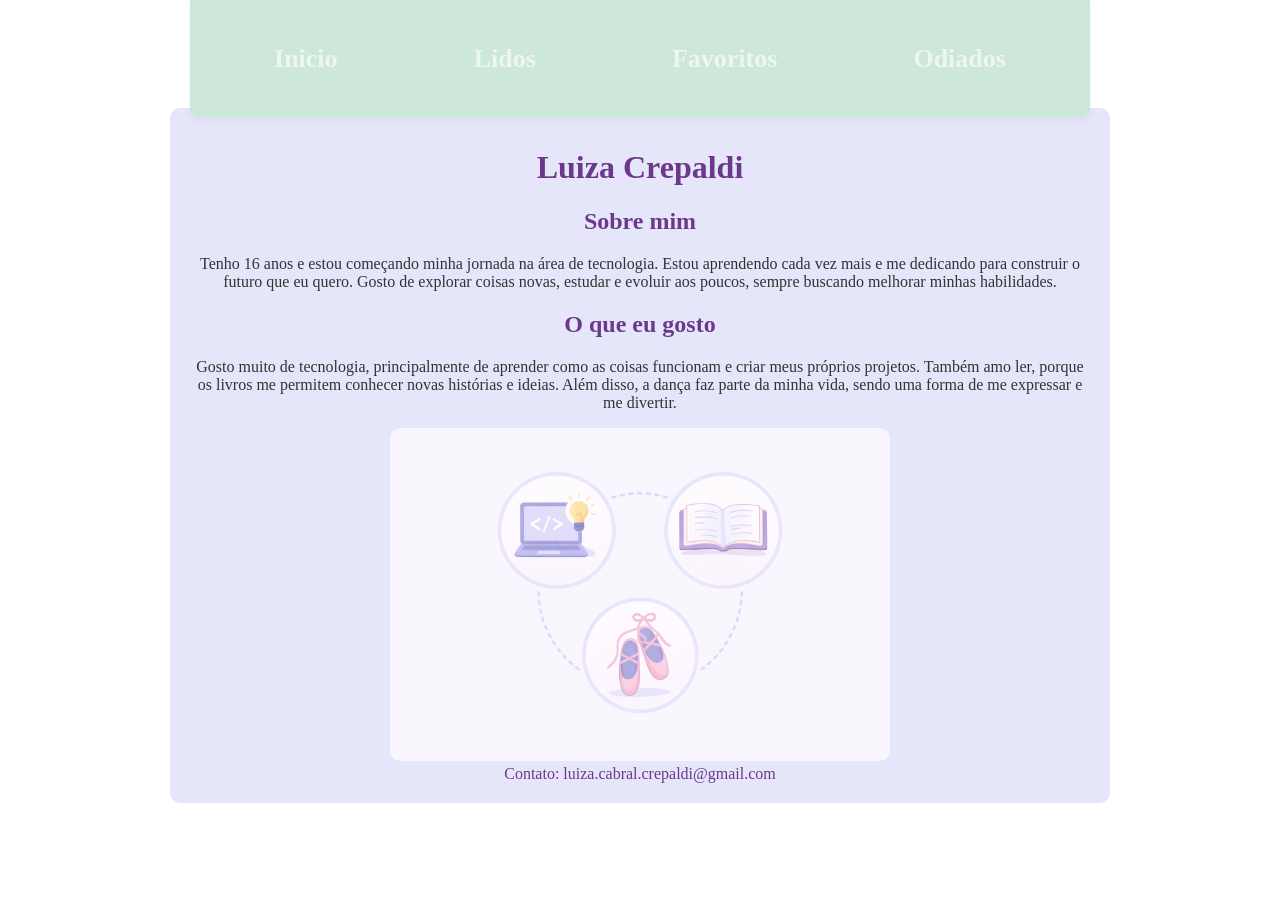
==== index.html @ 3ba1df21 "primeira versão da página autoral" ====
<!doctype html>
<html lang="pt-BR">
  <head>
    <meta charset="UTF-8" />
    <meta name="viewport" content="width=device-width, initial-scale=1.0" />
    <title>Minha Página</title>
    <link rel="stylesheet" href="style.css" />
  </head>
  <body>
    <nav>
      <ul>
        <li><a href="index.html">Inicio</a></li>
        <li><a href="Livros.html">Lidos</a></li>
        <li><a href="LivrosA.html">Favoritos</a></li>
        <li><a href="LivrosO.html">Odiados</a></li>
      </ul>
    </nav>

    <div class="card">
      <h1>Luiza Crepaldi</h1>
      <h2>Sobre mim</h2>
      <p>
        Tenho 16 anos e estou começando minha jornada na área de tecnologia.
        Estou aprendendo cada vez mais e me dedicando para construir o futuro
        que eu quero. Gosto de explorar coisas novas, estudar e evoluir aos
        poucos, sempre buscando melhorar minhas habilidades.
      </p>
      <h2>O que eu gosto</h2>
      <p>
        Gosto muito de tecnologia, principalmente de aprender como as coisas
        funcionam e criar meus próprios projetos. Também amo ler, porque os
        livros me permitem conhecer novas histórias e ideias. Além disso, a
        dança faz parte da minha vida, sendo uma forma de me expressar e me
        divertir.
      </p>
      <img src="gosto.png" alt="Imagem" />
      <br /><p1>Contato: luiza.cabral.crepaldi@gmail.com</p1>
    </div>
  </body>
</html>
---- style.css ----
p {
  font-size: 16px;
  font-family:;
  color: #333;
}

body {
  font-family:
    playfair display,
    serif;
  background-color: #ffffff;
  color: #6c398a;
  text-align: center;
  padding: 20px;
  padding-top: 100px;
  /* para evitar que o conteúdo fique escondido atrás da barra de navegação fixa */
}
img {
  width: 500px;
  height: auto;
  border-radius: 10px;
}
.card {
  background-color: #e6e6fa;
  padding: 20px;
  border-radius: 10px;
  max-width: 900px;
  margin: auto;
}

ul {
  display: flex;
  justify-content: space-around;
  list-style-type: none;
  align-items: center;
  padding: 16px;
}

a {
  text-decoration: none;
  color: hwb(0 99% 1% / 0.706);
  font-weight: bold;
  font-size: 26px;
}

nav {
  background-color: #cde7d8;
  padding: 12px 0;

  position: fixed;
  top: 0px; /* dá um espacinho do topo */

  width: 90%;
  max-width: 900px; /* igual ao seu .card */

  left: 50%;
  transform: translateX(-50%);

  border-radius: 0 0 10px 10px;
  z-index: 1000;
  box-shadow: 0 2px 8px rgba(0, 0, 0, 0.05);
}
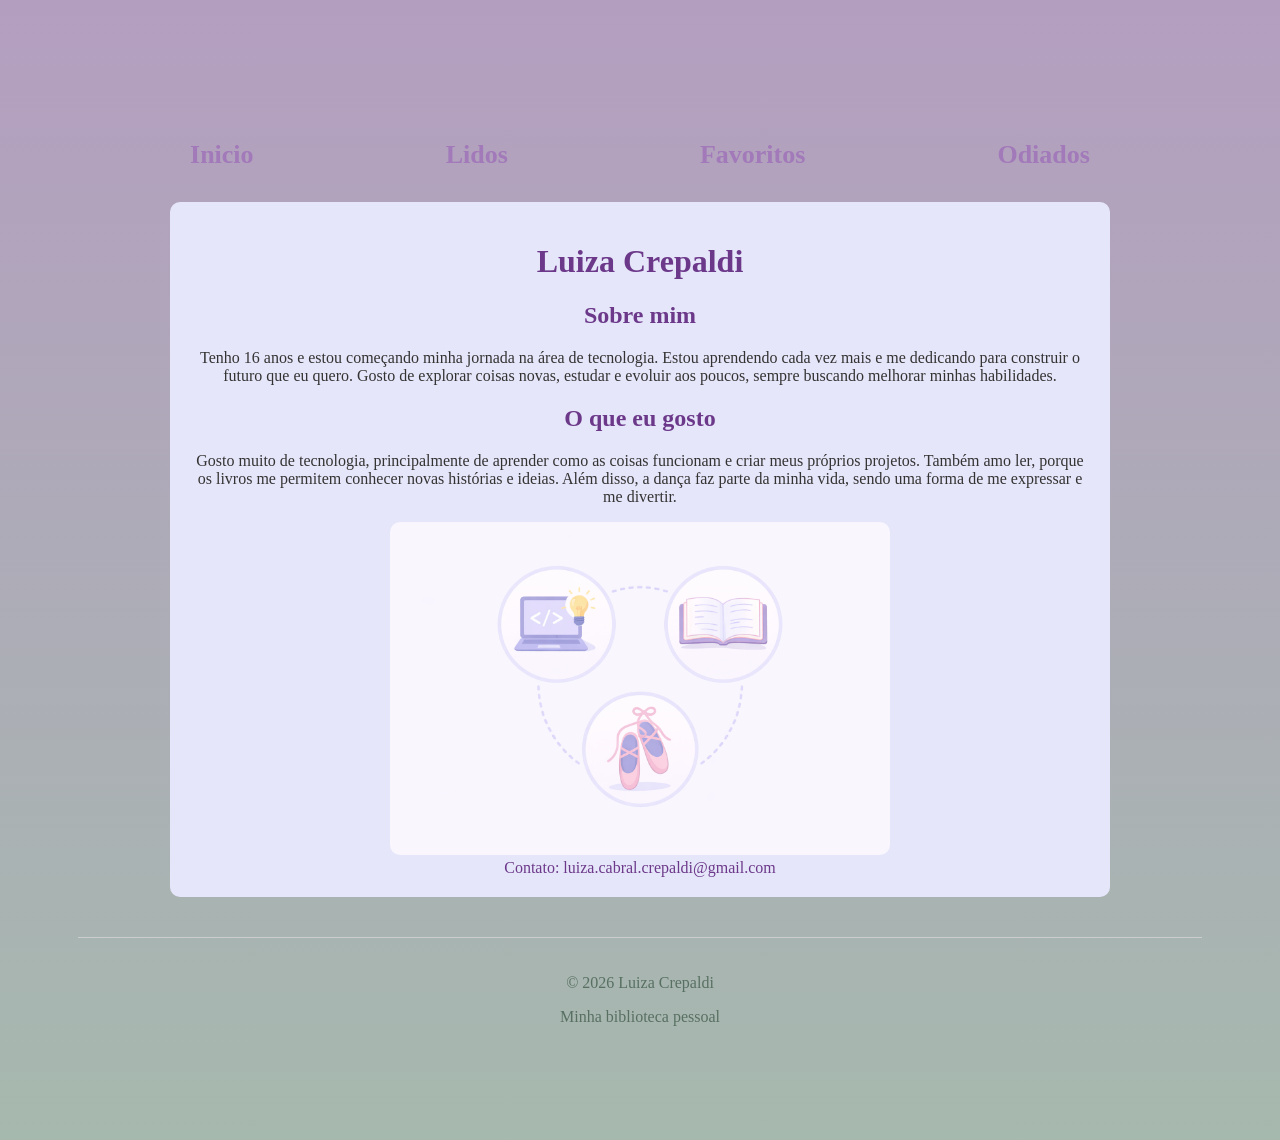
==== commit 16b9470f: "terceira versão da página autoral" ====
--- a/index.html
+++ b/index.html
@@ -36,5 +36,9 @@
       <img src="gosto.png" alt="Imagem" />
       <br /><p1>Contato: luiza.cabral.crepaldi@gmail.com</p1>
     </div>
+    <footer>
+      <p>© 2026 Luiza Crepaldi</p>
+      <p>Minha biblioteca pessoal</p>
+    </footer>
   </body>
 </html>
--- a/style.css
+++ b/style.css
@@ -8,12 +8,11 @@
   font-family:
     playfair display,
     serif;
-  background-color: #ffffff;
+  background: linear-gradient(to top, #a6b9ae, #b49ec0);
   color: #6c398a;
   text-align: center;
-  padding: 20px;
+  padding: 70px;
   padding-top: 100px;
-  /* para evitar que o conteúdo fique escondido atrás da barra de navegação fixa */
 }
 img {
   width: 500px;
@@ -38,25 +37,29 @@
 
 a {
   text-decoration: none;
-  color: hwb(0 99% 1% / 0.706);
+  color: #6c398a;
   font-weight: bold;
   font-size: 26px;
 }
 
-nav {
-  background-color: #cde7d8;
-  padding: 12px 0;
+nav a:hover {
+  color: #a6b9ae;
+}
 
-  position: fixed;
-  top: 0px; /* dá um espacinho do topo */
+nav a {
+  color: #a279b9;
+}
 
-  width: 90%;
-  max-width: 900px; /* igual ao seu .card */
+footer {
+  text-align: center;
+  padding: 20px 0;
+  margin-top: 40px;
 
-  left: 50%;
-  transform: translateX(-50%);
+  border-top: 1px solid #ccc;
 
-  border-radius: 0 0 10px 10px;
-  z-index: 1000;
-  box-shadow: 0 2px 8px rgba(0, 0, 0, 0.05);
+  font-size: 14px;
 }
+
+footer p {
+  color: #587062;
+}
